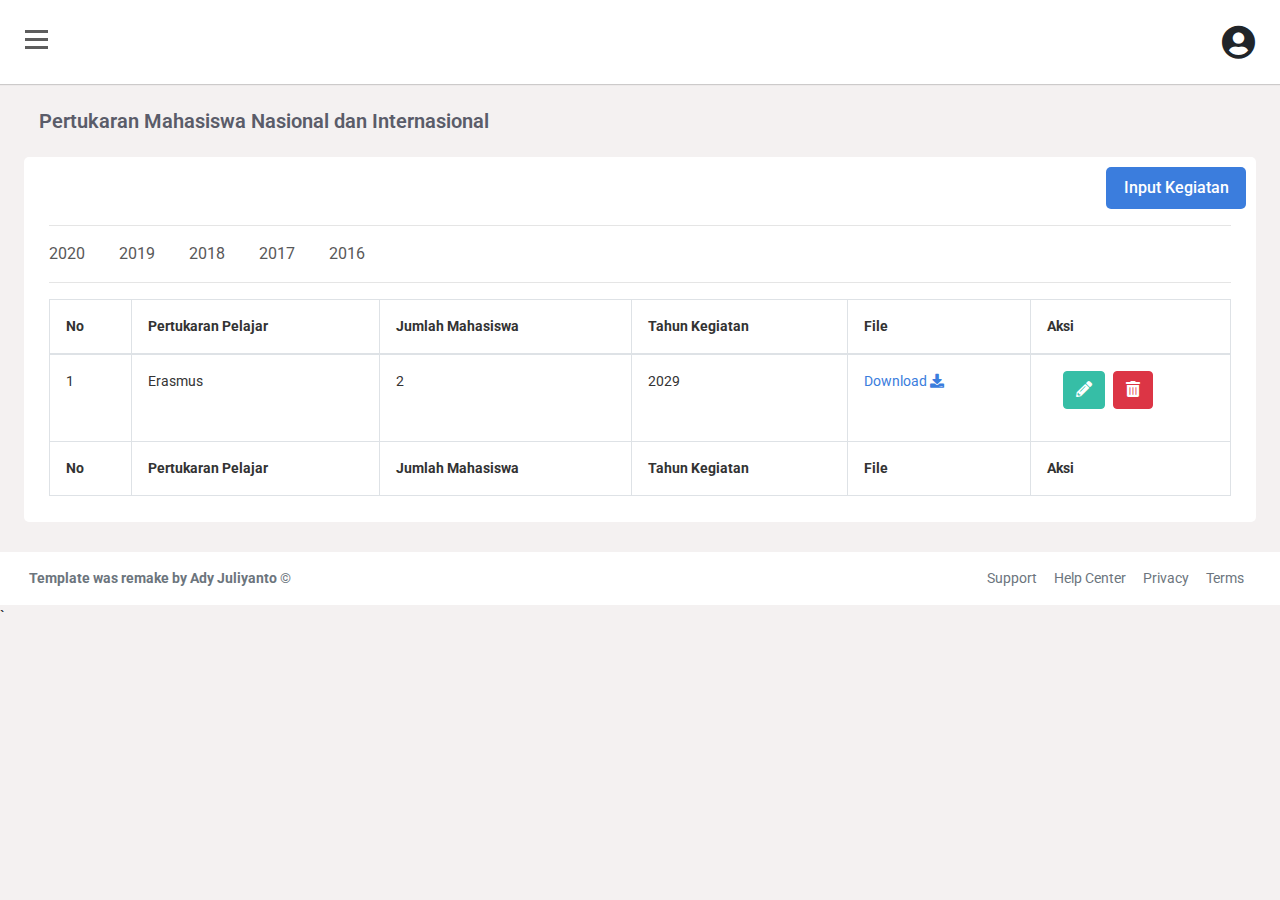
==== pertukaran.html @ 4e77aa1b "first" ====
<!doctype html>
<html lang="en">
  <head>
    <!-- Required meta tags -->
    <meta charset="utf-8">
    <meta name="viewport" content="width=device-width, initial-scale=1, shrink-to-fit=no">

    <!-- Bootstrap CSS -->
    <link rel="stylesheet" href="css/bootstrap.css">
    <link rel="stylesheet" href="./css/dataTable.bootstrap.css">
    <link rel="stylesheet" href="css/style.css">
    <link href="https://fonts.googleapis.com/css2?family=Montserrat:wght@700;800;900&display=swap" rel="stylesheet">
    <title>SIMKATMAWA</title>
	
	<link href="https://fonts.googleapis.com/css2?family=Montserrat:wght@400;500;600;700;800&family=Roboto:wght@300;400;500;700;900&display=swap" rel="stylesheet">
	    <!--fontawesome-->
    <link rel="stylesheet" href="./css/all.min.css">
		
		 <link rel="stylesheet" href="font/font/flaticon.css">
  </head>
    
  
  <body>
  
  
  <div id="wrapper">
   <div class="overlay"></div>
    
        <!-- Sidebar -->
    <nav class="fixed-top align-top sidebar-overflow" id="sidebar-wrapper" role="navigation">
       <div class="simplebar-content" style="padding: 0px; ">

				<a class="sidebar-brand logo-brand" href="index.html">
          <img src="./img/logo-umm.png" alt="" style="width: 100%;">          
        </a>       
        <a class="sidebar-brand title-brand" href="index.html">
          <p class="ttile-sidebar">SIMKATMAWA</p>
        </a>       

        <!-- Items -->

		<ul class="navbar-nav align-self-stretch nav-items" style="position: absolute; left: 0px; transition: all 0.5s ease !important; width: 100% !important;">
	        
            <li class="nav-item">
                <a href="./index.html" class="nav-link">
                  <i class="nav-icon fas fa-tachometer-alt"></i>
                  <p>
                    Dashboard                 
                  </p>
                </a>            
            </li> 

            <li class="nav-item ">
                <a href="#" class="nav-link nav-sub" data-name="institusi">
                    <i class="far fa-address-card"></i>
                  <p class="items">
                    Institusi                
                  </p>
                  <i class="fas fa-chevron-right"></i>
                </a>            
            </li>
            
            <li class="nav-item"  >
                <a href="#" class="nav-link nav-sub" data-name="mbkm">
                    <i class="far fa-address-card"></i>
                  <p class="items">
                    Kegiatan MBKM
                  </p>
                  <i class="fas fa-chevron-right"></i>
                </a>            
            </li>

            <li class="nav-item"  >
                <a href="#" class="nav-link nav-sub" data-name="nonlomba">
                    <i class="far fa-address-card"></i>
                  <p class="items">
                    Kegiatan Non Lomba
                  </p>
                  <i class="fas fa-chevron-right"></i>
                </a>            
            </li>            

            <li class="nav-item"  >
                <a href="#" class="nav-link nav-sub" data-name="mandiri">
                    <i class="far fa-address-card"></i>
                  <p class="items">
                    Kegiatan Mandiri
                  </p>
                  <i class="fas fa-chevron-right"></i>
                </a>            
            </li>
		</ul>

    
        <!-- end Items -->

        <!-- sub Item -->

        <ul class="navbar-nav align-self-stretch nav-sub-items nav-subItems-institusi" style="position: absolute; left: 20rem; transition: all 0.5s ease; width: 100%;">
            <li class="sidebar-header">
                <div class="sub-item-show btn" style="padding: 0px;">
                    <i class="fas fa-chevron-left"></i>
                    <p>Institusi</p>
                </div>
            </li>            

            <li class="nav-item">
                <a href="./institusi.html" class="nav-link">                  
                  <p>Formulir Penilaian Institusi</p>                 
                </a>            
            </li> 
            
           
        </ul>

        <ul class="navbar-nav align-self-stretch nav-sub-items nav-subItems-mbkm" style="position: absolute; left: 20rem; transition: all 0.5s ease; width: 100%;">
          <li class="sidebar-header">
              <div class="sub-item-show btn" style="padding: 0px;">
                  <i class="fas fa-chevron-left"></i>
                  <p>Kegiatan MBKM</p>
              </div>
          </li>            

          <li class="nav-item">
              <a href="./pertukaran.html" class="nav-link">                  
                <p>Pertukaran Pelajar</p>                 
              </a>            
          </li>           
        </ul>

        <ul class="navbar-nav align-self-stretch nav-sub-items nav-subItems-nonlomba" style="position: absolute; left: 20rem; transition: all 0.5s ease; width: 100%;">
          <li class="sidebar-header">
              <div class="sub-item-show btn" style="padding: 0px;">
                  <i class="fas fa-chevron-left"></i>
                  <p>Kegiatan Non Lomba</p>
              </div>
          </li>            

          <li class="nav-item">
              <a href="./data-aset.html" class="nav-link">                  
                <p>Sub Item</p>                 
              </a>            
          </li>                    
        </ul>
              
        <ul class="navbar-nav align-self-stretch nav-sub-items nav-subItems-mandiri" style="position: absolute; left: 20rem; transition: all 0.5s ease; width: 100%;">
          <li class="sidebar-header">
              <div class="sub-item-show btn" style="padding: 0px;">
                  <i class="fas fa-chevron-left"></i>
                  <p>Kegiatan Mandiri</p>
              </div>
          </li>            

          <li class="nav-item">
              <a href="./data-aset.html" class="nav-link">                  
                <p>Sub Item</p>                 
              </a>            
          </li>                    
        </ul>
        <!-- end sub Item -->				
		</div>	   	   
    </nav>
        <!-- /#sidebar-wrapper -->


        <!-- Page Content -->
        <div id="page-content-wrapper">         			
		    <div id="content">

        <div class="container-fluid p-0 px-lg-0 px-md-0">
        <!-- Topbar -->
        <nav class="navbar navbar-expand navbar-light my-navbar">

          <!-- Sidebar Toggle (Topbar) -->
            <div type="button"  id="bar" class="nav-icon1 hamburger animated fadeInLeft is-closed" data-toggle="offcanvas">
               <span></span>
			    <span></span>
				 <span></span>
            </div>			                  
           

          <div class="navbar-search-overlap collapse " id="site-navbar-search" style="">
            <form role="search">
                <div class="form-group">
                    <div class="input-search">
                        <input type="text" class="form-control topBar-input" name="site-search" placeholder="Search...">
                        <i class="fas fa-times btn btn-custom-navbar"></i>
                    </div>
                </div>
            </form>
          </div>

          <!-- Topbar Navbar -->
          <ul class="navbar-nav ml-auto">                        
                <div class="dropdown">
                    <span href="#" id="imageDropdown" data-toggle="dropdown">                    
                        <i class="fas fa-user-circle icon-person"></i>                    
                    </span>
                    <ul class="dropdown-menu" role="menu" aria-labelledby="imageDropdown">
                      <li role="presentation">
                        <a role="menuitem" tabindex="-1" href="#">                    
                        <i class="fa fa-cog mb-2" aria-hidden="true"></i>
                        Setting</a>                  
                      </li>
                        <li role="presentation" class="divider"></li>
                      <li role="presentation"><a role="menuitem" tabindex="-1" href="#">
                        <i class="fa fa-user" aria-hidden="true"></i>  
                        Profile</a>
                      </li>                
                        <hr>
                      <li role="presentation">
                        <a role="menuitem" tabindex="-1" href="#">
                          <i class="fa fa-sign-out" aria-hidden="true"></i>
                          Logout</a>
                      </li>
                    </ul>
                </div>
          </ul>
    </nav>
        <!-- End of Topbar -->

        <!-- awal konten -->
    

        <div class="container-fluid px-lg-4 " id="pertukaran">
          <div class="col-md-12 title-page" >
            <h1 class="h3 mb-0 text-gray-800" style="font-size: 20px; font-weight: 600;">Pertukaran Mahasiswa Nasional dan Internasional</h1>
          </div>

          <div class="content-page  mt-4">
              <div class="input-data btn" data-toggle="modal" data-target="#addData">
                  <a data-toggle="tooltip" title="Add Data">Input Kegiatan</a>
              </div>
              <div class="col-md-12 nav-select">
                  <hr>                  
                  <ul>
                      <li>
                        <a href="">2020</a>
                      </li>
                      <li>
                        <a href="">2019</a>
                      </li>
                      <li>
                        <a href="">2018</a>
                      </li>
                      <li>
                        <a href="">2017</a>
                      </li>
                      <li>
                        <a href="">2016</a>
                      </li>
                  </ul>
                  <hr>
              </div>


            <div class="col-md-12">                        
                <table id="datatable" class="table table-striped table-bordered" cellspacing="0" width="100%">
                    <thead>
                        <tr>
                            <th>No</th>
                            <th>Pertukaran Pelajar</th>
                            <th>Jumlah Mahasiswa</th>
                            <th>Tahun Kegiatan</th>
                            <th>File</th>
                            <th>Aksi</th>                                                
                        </tr>   
                    </thead>
                
                    <tfoot>
                        <tr>                                            
                            <th>No</th>
                            <th>Pertukaran Pelajar</th>
                            <th>Jumlah Mahasiswa</th>
                            <th>Tahun Kegiatan</th>
                            <th>File</th>
                            <th>Aksi</th>                                                                            
                        </tr>
                    </tfoot>
                
                    <tbody>
                        <tr>
                            <td>1</td>
                            <td>Erasmus</td>
                            <td>2</td>
                            <td>
                                2029
                            </td>
                            <td>
                                <a href="" style="color:#3b7ddd;">Download
                                    <i class="fas fa-download"></i>
                                </a>
                            </td>                                                
                            <td>
                                <div class="row ml-3">
                                    <p data-placement="top" data-toggle="tooltip" title="Edit"><button class="btn btn-success btn-xs mr-2" data-title="Edit" data-toggle="modal" data-target="#edit" ><i class="fas fa-pencil-alt"></i></button></p>
                                    <p data-placement="top" data-toggle="tooltip" title="Delete"><button class="btn btn-danger btn-xs" data-title="Delete" data-toggle="modal" data-target="#delete" ><i class="fas fa-trash-alt"></i></button></p>
                                </div>
                            </td>           
                        </tr>                                                                                                                                                                                                                                   
                    </tbody>
                </table>
                               
                <!-- modal -->

                                <div class="modal fade" id="delete" tabindex="-1" role="dialog" aria-labelledby="edit" aria-hidden="true">
                                    <div class="modal-dialog" role="document">
                                        <div class="modal-content">
                                          <div class="modal-header">
                                            <h5 class="modal-title" id="exampleModalLabel">Delete Data</h5>
                                            <button type="button" class="close" data-dismiss="modal" aria-label="Close">
                                              <span aria-hidden="true">&times;</span>
                                            </button>
                                          </div>
                                          <div class="modal-body">
                                            <div class="alert alert-danger"><span class="glyphicon glyphicon-warning-sign"></span> Are you sure you want to delete this Record?</div>
                                          </div>
                                          <div class="modal-footer ">
                                            <button type="button" class="btn btn-success" ><span class="glyphicon glyphicon-ok-sign"></span> Yes</button>
                                            <button type="button" class="btn btn-default" data-dismiss="modal"><span class="glyphicon glyphicon-remove"></span> No</button>
                                          </div>                         
                                        </div>
                                      </div>
                                </div>    
                                
                                

                    <div class="modal fade" id="addData" tabindex="-1" role="dialog" aria-labelledby="exampleModalLabel" aria-hidden="true">
                        <div class="modal-dialog" role="document">
                          <div class="modal-content">
                            <div class="modal-header">
                              <h5 class="modal-title" id="exampleModalLabel">Add Data</h5>
                              <button type="button" class="close" data-dismiss="modal" aria-label="Close">
                                <span aria-hidden="true">&times;</span>
                              </button>
                            </div>
                            <div class="modal-body">
                                <form method="post" action="#" enctype="multipart/form-data">         
                                     <div class="form-group">
                                         <label>Nama Kegiatan</label>
                                         <input type="text" name="title" class="form-control" >
                                     </div>
                                     <div class="form-group">
                                         <label>Jumlah Siswa</label>
                                         <input type="text" name="picture" class="form-control">
                                     </div>
                                    
                                     <div class="form-group">
                                         <label>Tahun Kegiatan</label>                 
                                         <textarea class="form-control" id="exampleFormControlTextarea1" rows="3" name="content"></textarea>
                                     </div>            
                                      <button type="reset" class="btn btn-danger" data-dismiss="modal" >Cancel</button>
                                      <button type="submit" class="btn btn-primary">Simpan</button>
                                 </form>
                            </div>                         
                          </div>
                        </div>
                    </div>

                    <div class="modal fade" id="edit" tabindex="-1" role="dialog" aria-labelledby="exampleModalLabel" aria-hidden="true">
                        <div class="modal-dialog" role="document">
                          <div class="modal-content">
                            <div class="modal-header">
                              <h5 class="modal-title" id="exampleModalLabel">Edit Data</h5>
                              <button type="button" class="close" data-dismiss="modal" aria-label="Close">
                                <span aria-hidden="true">&times;</span>
                              </button>
                            </div>
                            <div class="modal-body">
                                <form method="post" action="#" enctype="multipart/form-data">         
                                     <div class="form-group">
                                         <label>Nama Kegiatan</label>
                                         <input type="text" name="title" class="form-control" >
                                     </div>
                                     <div class="form-group">
                                         <label>Jumlah Siswa</label>
                                         <input type="text" name="picture" class="form-control">
                                     </div>
                                    
                                     <div class="form-group">
                                         <label>Tahun Kegiatan</label>                 
                                         <textarea class="form-control" id="exampleFormControlTextarea1" rows="3" name="content"></textarea>
                                     </div>            
                                      <button type="reset" class="btn btn-danger" data-dismiss="modal" >Cancel</button>
                                      <button type="submit" class="btn btn-primary">Simpan</button>
                                 </form>
                            </div>                         
                          </div>
                        </div>
                    </div>

                    
                          
                <!-- end modal-->
            </div>
          </div>                    
          
           
        </div>


        <!-- akhir konten -->
        

      			
			
			
			
        
			
			
			
			<footer class="footer">
				<div class="container-fluid">
					<div class="row text-muted">
						<div class="col-6 text-left">
							<p class="mb-0">
								<a href="index.html" class="text-muted"><strong>Template was remake by Ady Juliyanto</strong></a> &copy
							</p>
						</div>
						<div class="col-6 text-right">
							<ul class="list-inline">
								<li class="footer-item">
									<a class="text-muted" href="#">Support</a>
								</li>
								<li class="footer-item">
									<a class="text-muted" href="#">Help Center</a>
								</li>
								<li class="footer-item">
									<a class="text-muted" href="#">Privacy</a>
								</li>
								<li class="footer-item">
									<a class="text-muted" href="#">Terms</a>
								</li>
							</ul>
						</div>
					</div>
				</div>
			</footer>
			
        </div>
		    </div>`
        <!-- /#page-content-wrapper -->

    </div>
    <!-- /#wrapper -->
  
  



    <!-- Optional JavaScript -->
    <!-- jQuery first, then Popper.js, then Bootstrap JS -->
    <script src="./js/jquery-3.6.0.min.js"></script>
    <script src="./js/bootstrap.min.js"></script>
    <script src="./js/popper.js"></script>
    <script src="./js/"></script>
    <script src="./js/custom.js"></script>      
 
    <script>
        $(document).ready(function() {
            $('#datatable').DataTable();             
        } );


        
    </script>
  
  </body>
</html>
---- css/style.css ----
body {
    position: relative;
    overflow-x:hidden;
    background: #f3f0f0eb;
    font-family: 'Roboto', sans-serif;
}

a:hover{
  color:white;
  text-decoration:none;
}

body,
html { height: 100%;}





/*---------------------------------
sidebar
----------------------*/

#sidebar-wrapper {
    z-index: 1000;
    height: 100%;
	width:0px;
	left: -50px;
    overflow-y: auto;
    overflow-x: hidden;
    background: white;
    transition: all 0.5s ease;
}

#sidebar-wrapper li{
    margin-bottom: -20px;
}

#sidebar-wrapper::-webkit-scrollbar {
    width: 8px;
    background: #222e3c;
}

#sidebar-wrapper::-webkit-scrollbar-thumb {
    background-color:#989898;
	border-radius:10px;
}


.sidebar-brand {
    font-weight: 600;
    font-size: 1.15rem;
    padding: 1.15rem 1.5rem;
    display: block;
    color: #f8f9fa;
}
.sidebar-header{
	text-transform:capitalize;
    padding: 10px!important;
    font-size: 14px;
    color: #ced4da;
}

.navbar-nav > li > a ,.submenu-box ul li a{
    color:gray!important;
    text-transform: capitalize;
    font-size: 14px;
	  padding:10px 10px 10px 3px!important;
    display: block;
    font-weight: 400;
    position: relative;
    z-index: 2;
    font-family: 'Roboto', sans-serif;
    letter-spacing: .2px;
}

.submenu-box ul li a{
 padding:4px 10px 4px 20px!important;
  color:#c1c1c1!important;
}



.navbar-nav > li > a.active{
     color: #e9ecef!important;
    background: linear-gradient(90deg,rgba(59,125,221,.1),rgba(59,125,221,.0875) 50%,transparent);
    border-left:4px solid #3b7ddd;
}

.navbar-nav .has-sub > a.collapsed::after {
    transition: 0.4s ease;
}

.navbar-nav .has-sub > a.collapsed::after {
    color:gray;
    font-size: 10px;
    content: "\f078";
}
.navbar-nav .has-sub > a.collapsed::after {
   color:gray;
}

.navbar-nav .has-sub > a::after {
    position: absolute;
    right: 0px;
    top: 50%;
    height: 30px;
    width: 30px;
    text-align: center;
    color:gray;
    display: block;
    content: "\f077";
    font-family: 'Font Awesome\ 5 Free';
    font-weight: 900;
    font-size: 13px;
    line-height: 30px;
    margin-top: -15px;
}



#wrapper.toggled {
    padding-left: 270px;
}



.toggled#sidebar-wrapper {
    width:270px!important;
    height: 100%;
     left: 0px;
    overflow-y:auto;
    overflow-x:hidden;
    transition: all 0.5s ease;
}

.navbar-nav li{
  display:block!important;
  
}


.nav-item .nav-link{
    display:block;
    color:white!important;
	text-transform:capitalize;
    text-decoration: none;
    padding:6px 10px; 
    transition:0.4s ease;	
}

.navbar-nav{
    padding: 10px;
}

.navbar-nav > li > a i:before{
  margin:0px 5px 0px 0px;
  font-size:14px;
  color: #333;
}

.navbar-nav li p{
    color: #333;
}

.navbar-nav .nav-item .nav-link{
    display: flex !important;
}

.navbar-nav .nav-item .nav-link p{
    padding-top: 10px;
    padding-left: 10px;
}

.nav-items .nav-item .nav-link .fa-chevron-right{
    margin-left: auto;
}

.navbar-nav .nav-item .nav-link .nav-sub{
    padding: 0px;
}

.navbar-nav .sidebar-header .sub-item-show,
.navbar-nav .sidebar-header .some-items{
    display: flex;
}

.navbar-nav .sidebar-header .sub-item-show i,
.navbar-nav .sidebar-header .some-items i{
    padding-top: 17px;
    padding-right: 15px;
}

.navbar-nav .sidebar-header .sub-item-show p,
.navbar-nav .sidebar-header .some-items p{
    font-weight: bold;
    padding-top: 9px;
    font-size: 20px;
}

.simplebar-content .logo-brand{
    background-color: #222e3c;
}

.simplebar-content .title-brand{
    background-color: #344A64;
}


.sidebar-brand p{
    text-align: center;
}

.sub-item-show i{
    color: #333;
}



/*---------------------------------
sidebar
----------------------*/



/* topbar */


.navbar .input-search{
    display: flex;
    padding-top: 16px;
}

.navbar .input-search i{
    padding-top: 10px;
    padding-left: 12px;
    padding-right: 12px;
}

.navbar .navbar-nav .icon-person{
    font-size: 34px;
    padding: 15px;
}

.navbar .navbar-nav .dropdown-menu li a{
    color: black;
    padding: 20px;
}

.navbar .navbar-nav .dropdown-menu{
    left: -100px;
} 


/* end topbar */




/*---------------------------------
  main-content
----------------------*/

#page-content-wrapper {
    width: 100%;
	transition: all 0.5s ease;
}

#wrapper.toggled #page-content-wrapper {
    position: absolute;
    margin-right: -270px;

	transition: all 0.5s ease;
}

 .toggled#page-content-wrapper{
  margin-left:270px;
  transition: all 0.5s ease;
 }
 
 @media only screen and (min-width:992px){
 .toggled#page-content-wrapper{
    width:calc(100% - 270px); 
	}
 }

 
/*---------------------------------
  main-content
----------------------*/


/* page dashboard */

#dashboard {
    padding-top: 30px;    
}

#dashboard .card-top{
    overflow: hidden; 
    position: relative;  
}

#dashboard .card-top i{
    font-size: 100px;
    position: absolute;
    right: -18px;
    opacity: 0.2;
    color: gray;
}

#dashboard .card-hasil{
    background-color: white;
    padding: 20px;
    border-radius: 10px;
    margin-bottom: 20px;
}

#dashboard .title-table{
    font-weight: 500;
}


.table-striped tbody tr:nth-of-type(2n){
    background-color: rgba(0,0,0,.05);
}

.table-striped tbody tr:nth-of-type(2n+1){
    background-color: white;
}


#dashboard .card-rekap{
    background-color: white;
    padding: 15px;
    margin-bottom: 20px;
    border-radius: 10px;
}

#dashboard .card{
    overflow: hidden;
}

#dashboard .top-card{
    background: rgb(104,200,228);
    background: linear-gradient(90deg, rgba(104,200,228,0.975210066936931) 35%, rgba(0,212,255,1) 100%, rgba(117,131,240,1) 100%, rgba(129,123,238,1) 100%);
    height: 20px;
    display: flex;
    justify-content: center;    
}

#dashboard .top-card2{
    background: rgb(105,228,104);
background: linear-gradient(90deg, rgba(105,228,104,0.975210066936931) 0%, rgba(41,255,0,1) 100%, rgba(91,203,97,1) 100%, rgba(187,238,123,1) 100%); 
    display: flex;
    justify-content: center;
}

#dashboard .top-card3{
    background: rgb(228,175,104);
    background: linear-gradient(90deg, rgba(228,175,104,0.975210066936931) 0%, rgba(195,145,43,1) 100%, rgba(223,204,90,1) 100%, rgba(214,172,135,1) 100%); 
    display: flex;
    justify-content: center;
}

#dashboard .top-card i,
#dashboard .top-card2 i,
#dashboard .top-card3 i{
    color: white;
    margin-top: 3px;
    margin-bottom: 3px;
}



#dashboard .card .card-body .btn-custom{
    background-color: #00d4ff;
    border: none;
    -webkit-box-shadow: 0px 0px 10px -2px rgba(117,117,117,1);
-moz-box-shadow: 0px 0px 10px -2px rgba(117,117,117,1);
box-shadow: 0px 0px 10px -2px rgba(117,117,117,1);
}

#dashboard .btn-custom2{
    background-color: #5bcb61 ;
    border: none;
}

#dashboard .btn-custom3{
    background-color: #dfcc5a;
    border: none;
}

#dashboard .card-body i{
    font-size: 40px;
    margin-top: 20px;
}

#dashboard .card-body hr{
    border-top: 2px solid rgba(0,0,0,.1);
}

#dashboard .count{
    font-size: 20px;
    font-weight: bold;
}

#dashboard .title-card{
    margin-top: -20px;
    margin-bottom: 70px;
    font-size: 15px;
    font-weight: bold;
}

/* end page dashboard */






/* institusi */

#institusi .title-page{
    margin-top: 25px;
}

#institusi .title-box{
    background-color: white;
    padding: 20px;
    margin-top: 30px;
    margin-bottom: 30px;
    border-radius: 5px;    
}

#institusi .title-box .title-content{
    display: flex;
    justify-content: center;
}

#institusi .title-box .warning-box{
    background-color: rgb(255, 255, 186);
    margin-top: 20px;
    padding: 10px 0px 10px 15px;    
    border-radius: 2px;
}

#institusi .title-box .warning-box p{
    color: #5a5c69;
    font-size: 12px;
    margin-bottom: 0px;
    opacity: 0.8;
}


#institusi .content-box .sub-content .desc {
    color: #5a5c69 !important;
    line-height: 1.5;
    margin-top: 10px;
}

#institusi .content-box .sub-content .content-warning{
    font-style: italic;
    color: #5a5c69;
    opacity: 0.9;
}

#icon-up{
    margin-top: 58px; 
    font-size: 24px; 
    color: black;
    transform: rotate(0deg);
    transition: all 0.5s ease;
} 

.active#icon-up{
    transform: rotate(180deg);
}

#institusi input[type="checkbox"] {
    position: relative;
    width: 20px;
    height: 20px;
    color: black;
    border: 1px solid gray;
    bottom: -7px;
    border-radius: 4px;
    appearance: none;
    outline: 0;
    cursor: pointer;
    transition: background 175ms cubic-bezier(0.1, 0.1, 0.25, 1);      
    
}

#institusi input[type="checkbox"]::before {
    position: absolute;
    content: "";
    display: block;
    top: 1px;
    left: 5px;
    width: 8px;
    height: 12px;
    border-style: solid;
    border-color: white;
    border-width: 0 2px 2px 0;
    transform: rotate(45deg);
    opacity: 0;
    
}

#institusi input[type="checkbox"]:checked{
    color: white;      
    border-color: rgb(104,200,228);;
    background: rgb(104,200,228);;
}

#institusi input[type="checkbox"]:checked::before {
    opacity: 1;
}

#institusi label {
    position: relative;    
    cursor: pointer;
    color: #5a5c69;
    font-size: 15px;
    padding-top: 10px !important;
    font-weight: 600;
    padding: 0 0.25em 0;
    user-select: none;
    margin-bottom: 25px;
}


  


/* end institusi */



/* pertukakaran  */

#pertukaran .title-page{
    margin-top: 25px;   
}

#pertukaran .content-page{
    background-color: white;
    padding: 10px;
    border-radius: 5px;
    margin-bottom: 30px;
}

#pertukaran .content-page .input-data{
    margin-left: auto;
    background-color: #3b7ddd;
    padding: 8px;
    border-radius: 5px;
    width: 140px;
    display: flex;
    justify-content: center;
}

#pertukaran .content-page .input-data a{
    color: white;
    font-weight: 500;
}



#pertukaran .content-page .nav-select ul{
    display: flex;
    list-style: none;
    margin-left: -40px;
}

#pertukaran .content-page .nav-select li{    
    margin-right: 34px;    
}

#pertukaran .content-page .nav-select ul li a{
    color: #585858;
}




/* end pertukaran */


/*---------------------------------
cross-bar animation
----------------------*/


.nav-icon1{
  z-index: 999;
  position:relative;
  display: block;
  width:23px;
  margin:0px 30px 0px 25px;
   cursor:pointer;
  height: 25px;
}


.nav-icon1 span{
  position:absolute;
  top:0;
  width:100%;
  height:3px;
  cursor:pointer;
  background-color:#5d5d5d;
  left:0;
  transform:rotate(0deg);
  transition:.30s ease-in-out;
}

.nav-icon1:hover span:nth-of-type(1){
  top:-3px
}

.nav-icon1:hover span:nth-of-type(3){
  top:19px;
}

.nav-icon1 span:nth-of-type(1){
   top:0;
}

.nav-icon1 span:nth-of-type(2){
   top:8px;
}

.nav-icon1 span:nth-of-type(3){
   top:16px;
}

.nav-icon1.open span:nth-of-type(1){
   top:8px;
   transform:rotate(135deg);
}

.nav-icon1.open span:nth-of-type(2){
   top:8px;
   opacity:0;
   left:-30px;
}

.nav-icon1.open span:nth-of-type(3){
   top:8px;
   transform:rotate(-135deg);
}


/*---------------------------------
cross-bar animation
----------------------*/



/*---------------------------------
header navbar design
----------------------*/
.my-navbar{
  padding:0px;
  background-color:white;
  box-shadow: 0 1px 1px 0 rgba(0,0,0,.16);
}

.text-gray-600 {
    color: #858796!important;
}
.nav-link .img-profile {
    height:40px;
    width:40px;
}

.navbar-nav > li > a >i{
    font-size: 18px;
    color:#b3b3b3;
	margin:8px 0px 0px 0px;
	padding:0px;
}

.badge-counter {
    position: absolute;
    transform:scale(.7);
    transform-origin: top right;
    right:6px;
	margin-top:4px;
}


.dropdown, .dropleft, .dropright, .dropup {
    position: relative;
}

.nav-flag, .nav-icon {
    padding: .1rem .8rem;
    display: block;
    font-size: 1.5rem;
    color: #6c757d;
    transition: background .1s ease-in-out,color .1s ease-in-out;
    line-height: 1.4;
}


.navbar-expand .navbar-nav .dropdown-menu {
    position: absolute;
}
.navbar-nav .dropdown-menu {
    box-shadow: 0 0.1rem 0.2rem rgba(0,0,0,.05);
}
.navbar-nav .dropdown-menu {
    position: static;
    float: none;
}
.dropdown-menu-lg {
    min-width: 20rem;
}


.position-relative {
    position: relative!important;
}

.nav-item .indicator {
    background: #3b7ddd;
    box-shadow: 0 0.1rem 0.2rem rgba(0,0,0,.05);
    border-radius: 50%;
    display: block;
    height: 18px;
    width: 18px;
    padding: 1px;
    position: absolute;
    top: 0;
    right: -8px;
    text-align: center;
    transition: top .1s ease-out;
    font-size: .675rem;
    color: #fff;
}

/*---------------------------------
 header navbar design
----------------------*/



/*---------------------------------
main-top card
----------------------*/

.card {
    margin-bottom: 24px;
	border:none;
    box-shadow: 0 0 0.875rem 0 rgba(33,37,41,.05);
}

.card-body {
    flex: 1 1 auto;
    min-height: 1px;
    padding: 1.25rem;
}
.card-title {
    font-size: .875rem;
    color: #495057;
}

.card-body h1{
font-size: 1.75rem;
font-weight: 400;
    line-height: 1.2;
    color: #000;
}


.text-gray-800 {
    color: #5a5c69!important;
	font-size: 1.75rem;
	font-weight: 400;
    line-height: 1.2;
}
.shadow-sm {
    box-shadow: 0 .125rem .25rem 0 rgba(58,59,69,.2)!important;
}


.btn-sm {
    padding: .25rem .5rem;
    font-size: .875rem;
    line-height: 1.5;
    border-radius: .2rem;
}


.font-16 {
    font-size: 16px;
}



/*---------------------------------
main-top card
----------------------*/




/*---------------------------------
main-table
----------------------*/


 .m-r-10 {
    margin-right: 10px;
}
.btn-circle {
    border-radius: 100%;
    width: 40px;
    height: 40px;
    padding: 10px;
}

.btn-info {
    color: #fff;
    background-color: #2962FF;
    border-color: #2962FF;
}

.btn-orange {
    color: #212529;
    background-color: #fb8c00;
    border-color: #fb8c00;
}

.btn-success {
    color: #fff;
    background-color: #36bea6;
    border-color: #36bea6;
}
.btn-purple {
    color: #fff;
    background-color: #7460ee;
    border-color: #7460ee;
}

.card .card-title {
    position: relative;
    font-weight: 600;
    margin-bottom: 10px;
}


.card .card-subtitle {
    font-weight: 300;
    margin-bottom: 10px;
    color: #a1aab2;
	  margin-top: -0.375rem;
}


.table td, .table th {
    padding: 1rem;
	font-size:14px;
	color:#333;
    vertical-align: top;
    border-top: 1px solid #dee2e6;
}

.table h5{
      font-size: 16px;
	  font-weight:600;
	  color:#585858;
}



/*---------------------------------
main-table
----------------------*/




/*---------------------------------
 footer
----------------------*/

footer.footer {
    padding: 1rem .875rem;
    direction: ltr;
    background: #fff;
}

footer.footer ul {
    margin:0px;
	list-style:none;
}

.footer ul  li{
 display:inline-block;
 margin:0px 7px;
}

.text-muted {
    color: #6c757d!important;
	font-size:14px;
}
 

/*---------------------------------
footer
----------------------*/
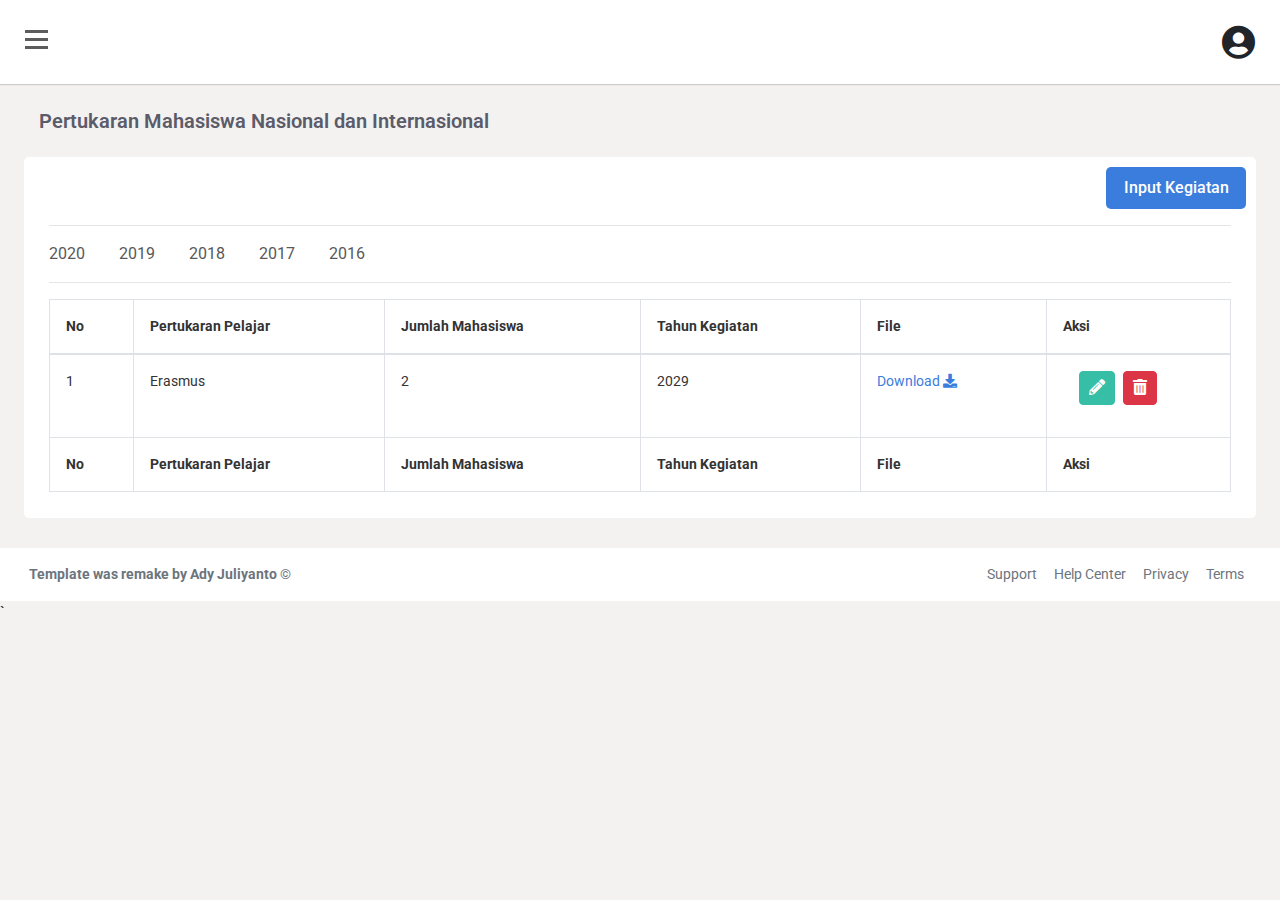
==== commit 8684ca5c: "first" ====
--- a/pertukaran.html
+++ b/pertukaran.html
@@ -16,9 +16,7 @@
 	
 	<link href="https://fonts.googleapis.com/css2?family=Montserrat:wght@400;500;600;700;800&family=Roboto:wght@300;400;500;700;900&display=swap" rel="stylesheet">
 	    <!--fontawesome-->
-    <link rel="stylesheet" href="./css/all.min.css">
-		
-		 <link rel="stylesheet" href="font/font/flaticon.css">
+    <link rel="stylesheet" href="./css/all.min.css">				 
   </head>
     
   
@@ -462,10 +460,7 @@
     <script>
         $(document).ready(function() {
             $('#datatable').DataTable();             
-        } );
-
-
-        
+        } );        
     </script>
   
   </body>
--- a/css/style.css
+++ b/css/style.css
@@ -836,6 +836,7 @@
 }
 
 .btn-success {
+    padding: 4px 9px;
     color: #fff;
     background-color: #36bea6;
     border-color: #36bea6;
@@ -875,6 +876,10 @@
 	  color:#585858;
 }
 
+.btn-danger{
+    padding: 4px 9px;
+}
+
 
 
 /*---------------------------------
@@ -908,6 +913,7 @@
     color: #6c757d!important;
 	font-size:14px;
 }
+
  
 
 /*---------------------------------
